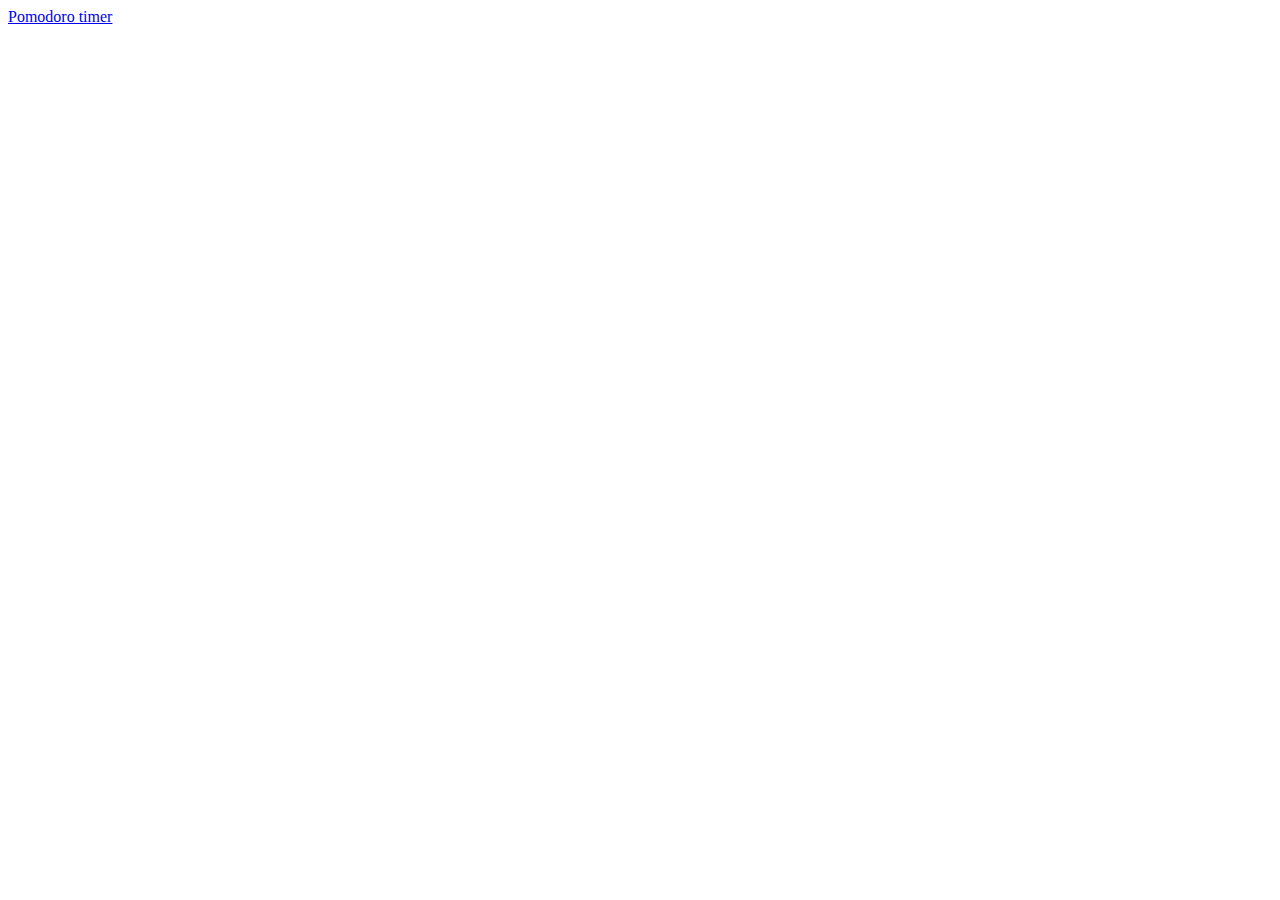
==== index.html @ 4e489ab3 "added homepage" ====
<!DOCTYPE html>
<html lang="en">
<head>
    <meta charset="UTF-8">
    <meta http-equiv="X-UA-Compatible" content="IE=edge">
    <meta name="viewport" content="width=device-width, initial-scale=1.0">
    <title>Widgets</title>
</head>
<body>
    <a href="./pomodoro">Pomodoro timer</a>
</body>
</html>
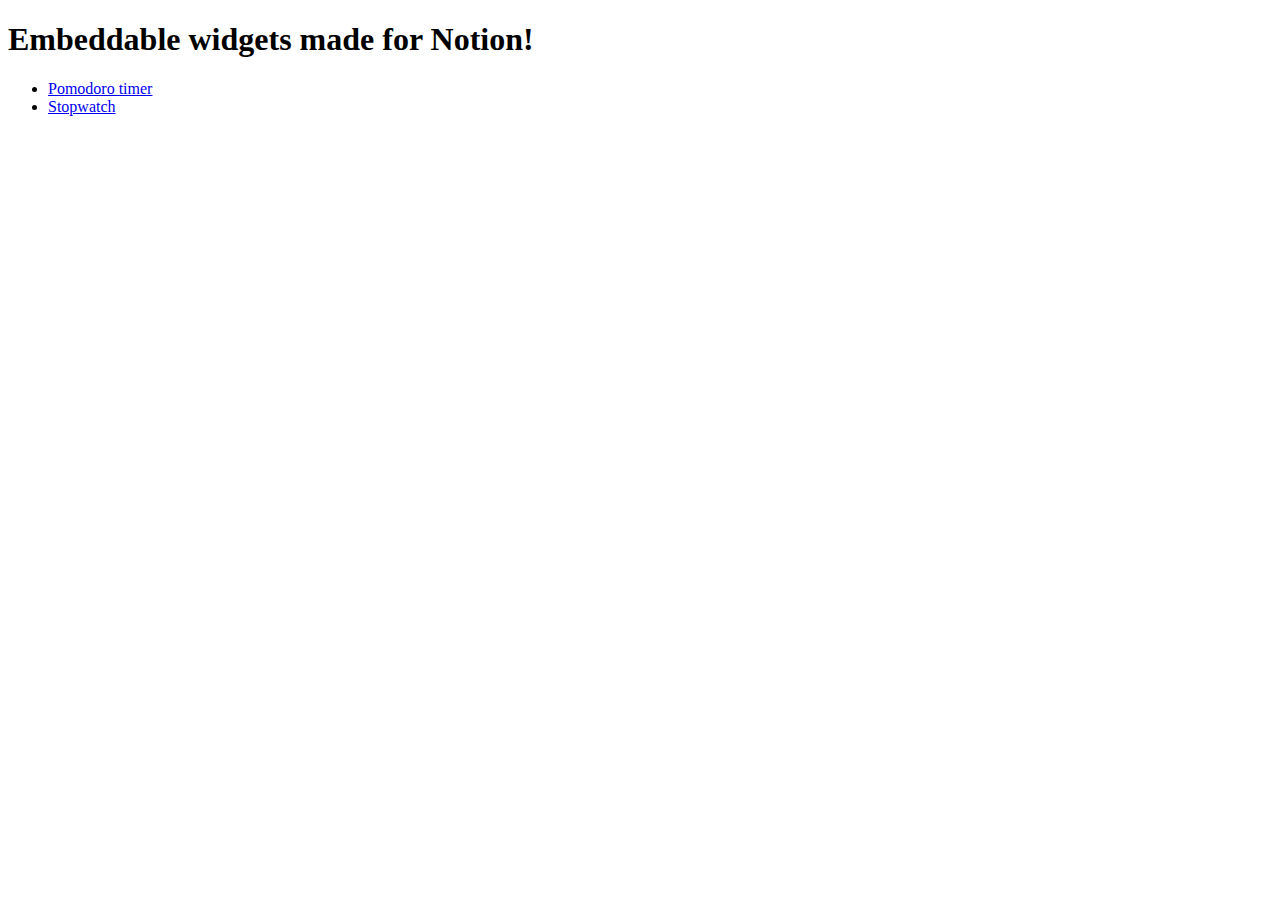
==== commit 059ab5b9: "Stopwatch" ====
--- a/index.html
+++ b/index.html
@@ -7,6 +7,14 @@
     <title>Widgets</title>
 </head>
 <body>
-    <a href="./pomodoro">Pomodoro timer</a>
+    <h1>Embeddable widgets made for Notion!</h1>
+    <ul>
+        <li>
+            <a href="./pomodoro">Pomodoro timer</a>
+        </li>
+        <li>
+            <a href="./stopwatch">Stopwatch</a>
+        </li>
+    </ul>
 </body>
 </html>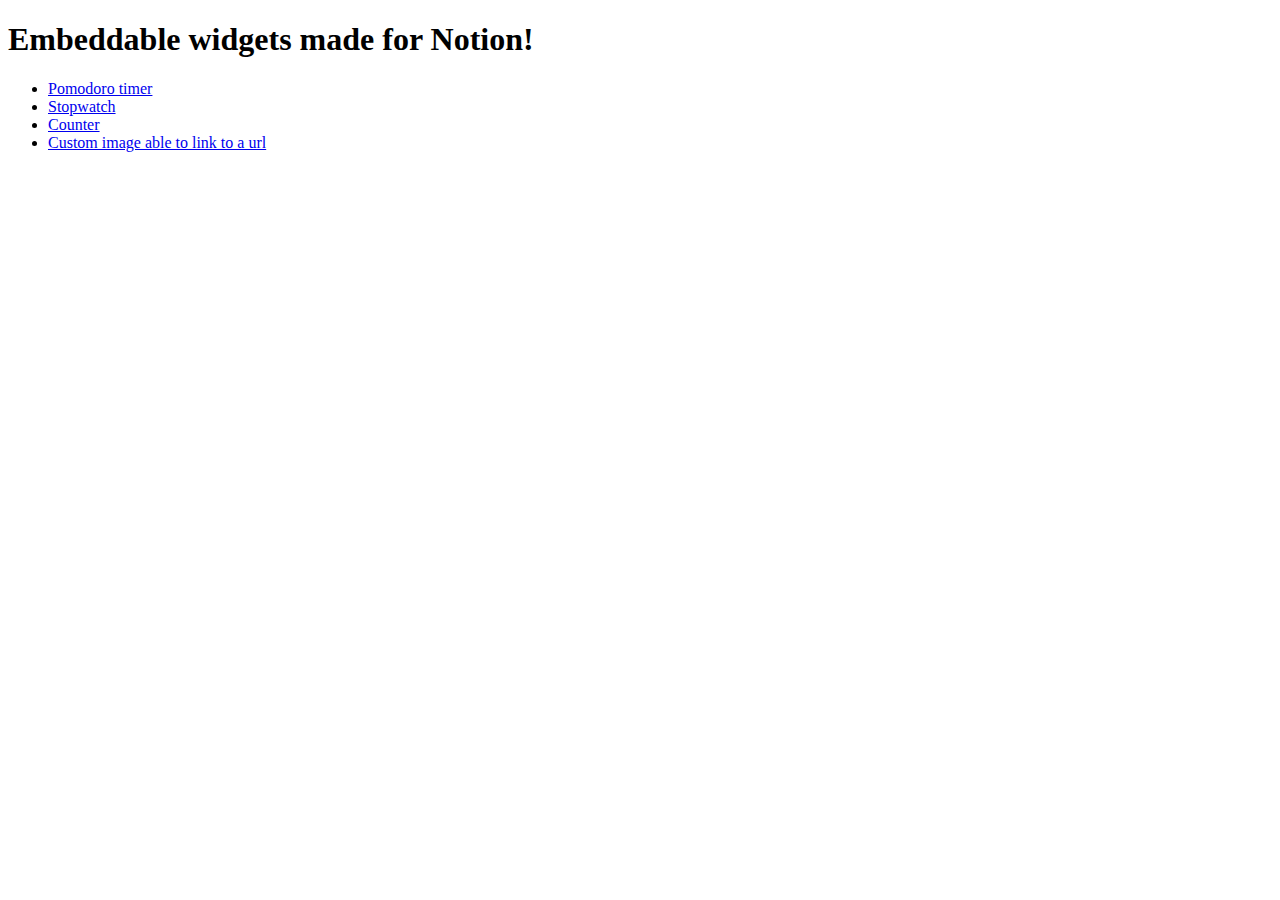
==== commit 797fff1a: "added new pages to homepage" ====
--- a/index.html
+++ b/index.html
@@ -15,6 +15,12 @@
         <li>
             <a href="./stopwatch">Stopwatch</a>
         </li>
+        <li>
+            <a href="./counter">Counter</a>
+        </li>
+        <li>
+            <a href="./image">Custom image able to link to a url</a>
+        </li>
     </ul>
 </body>
 </html>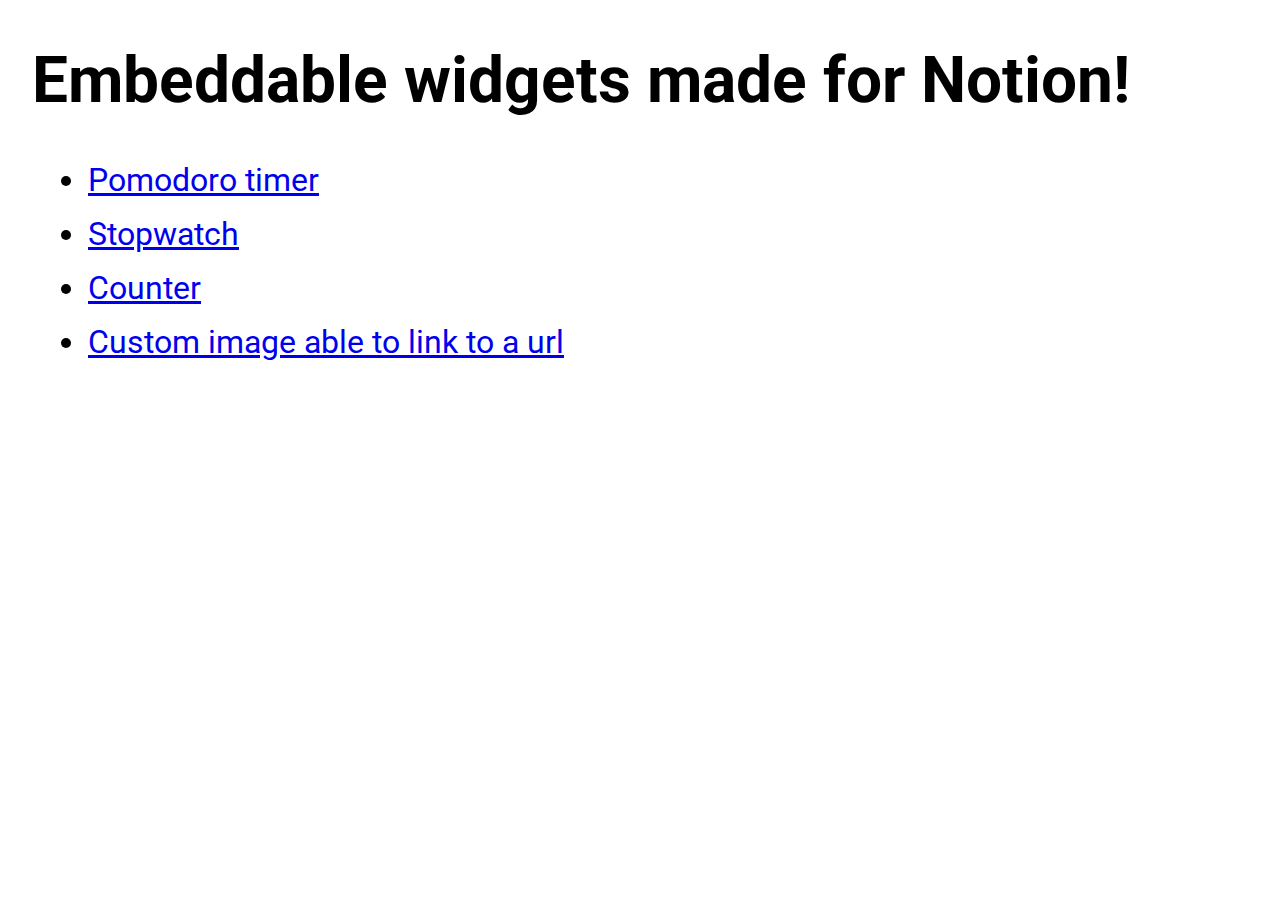
==== commit 57923713: "styled homepage" ====
--- a/index.html
+++ b/index.html
@@ -4,10 +4,11 @@
     <meta charset="UTF-8">
     <meta http-equiv="X-UA-Compatible" content="IE=edge">
     <meta name="viewport" content="width=device-width, initial-scale=1.0">
-    <title>Widgets</title>
+    <link rel="stylesheet" href="./style.css">
+    <title>Widgets for Notion</title>
 </head>
 <body>
-    <h1>Embeddable widgets made for Notion!</h1>
+    <h1 class="title">Embeddable widgets made for Notion!</h1>
     <ul>
         <li>
             <a href="./pomodoro">Pomodoro timer</a>
--- a/style.css
+++ b/style.css
@@ -0,0 +1,10 @@
+@import url('https://fonts.googleapis.com/css2?family=Roboto:wght@100;300;400;700;900&family=Work+Sans:wght@600&display=swap');
+
+body {
+    font-family: 'Roboto', sans-serif;
+    font-size: 2rem;
+    margin: 2rem;
+}
+li {
+    margin: 1rem;
+}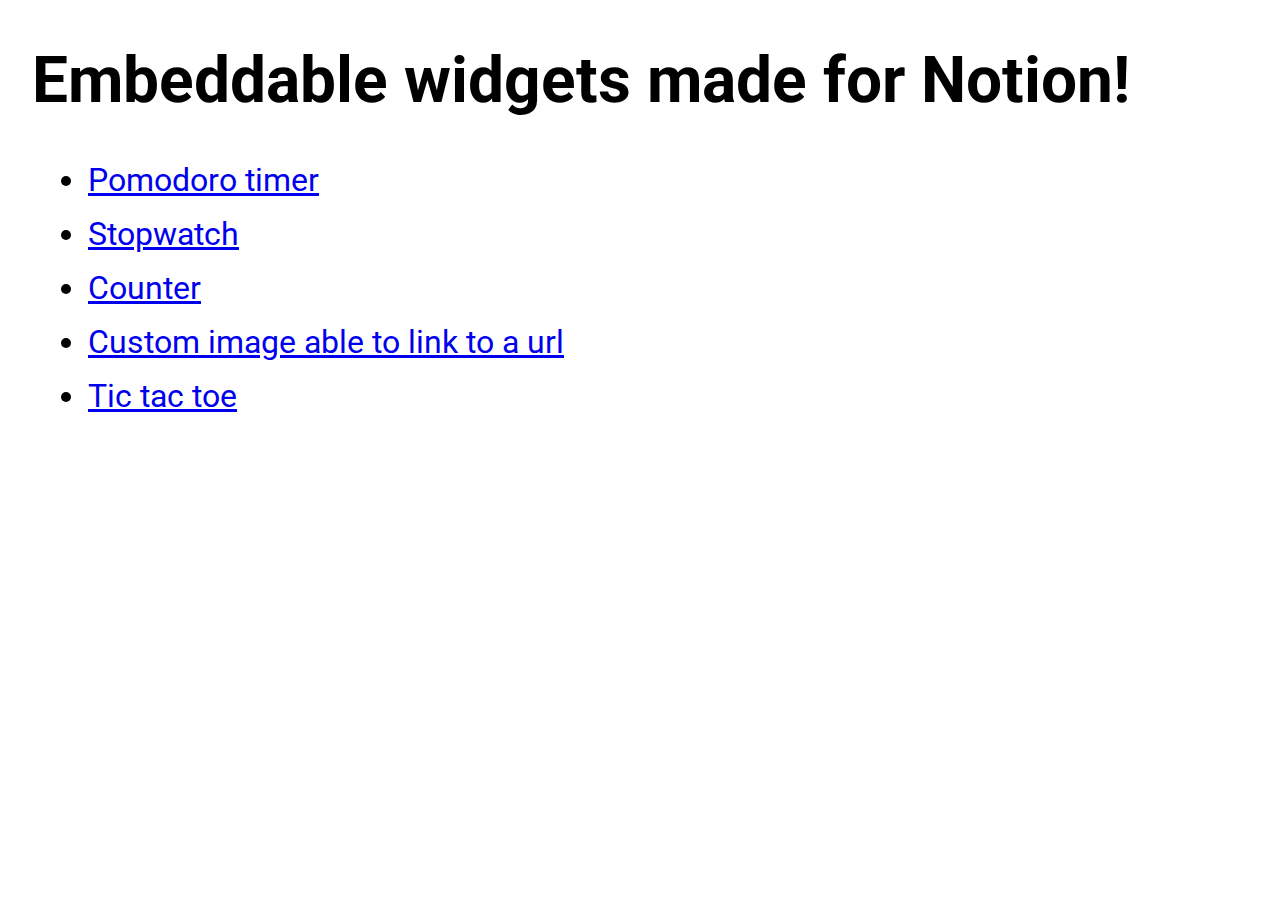
==== commit be1b25ed: "update to homepage & tictactoe styling" ====
--- a/index.html
+++ b/index.html
@@ -22,6 +22,9 @@
         <li>
             <a href="./image">Custom image able to link to a url</a>
         </li>
+        <li>
+            <a href="./tictactoe/">Tic tac toe</a>
+        </li>
     </ul>
 </body>
 </html>